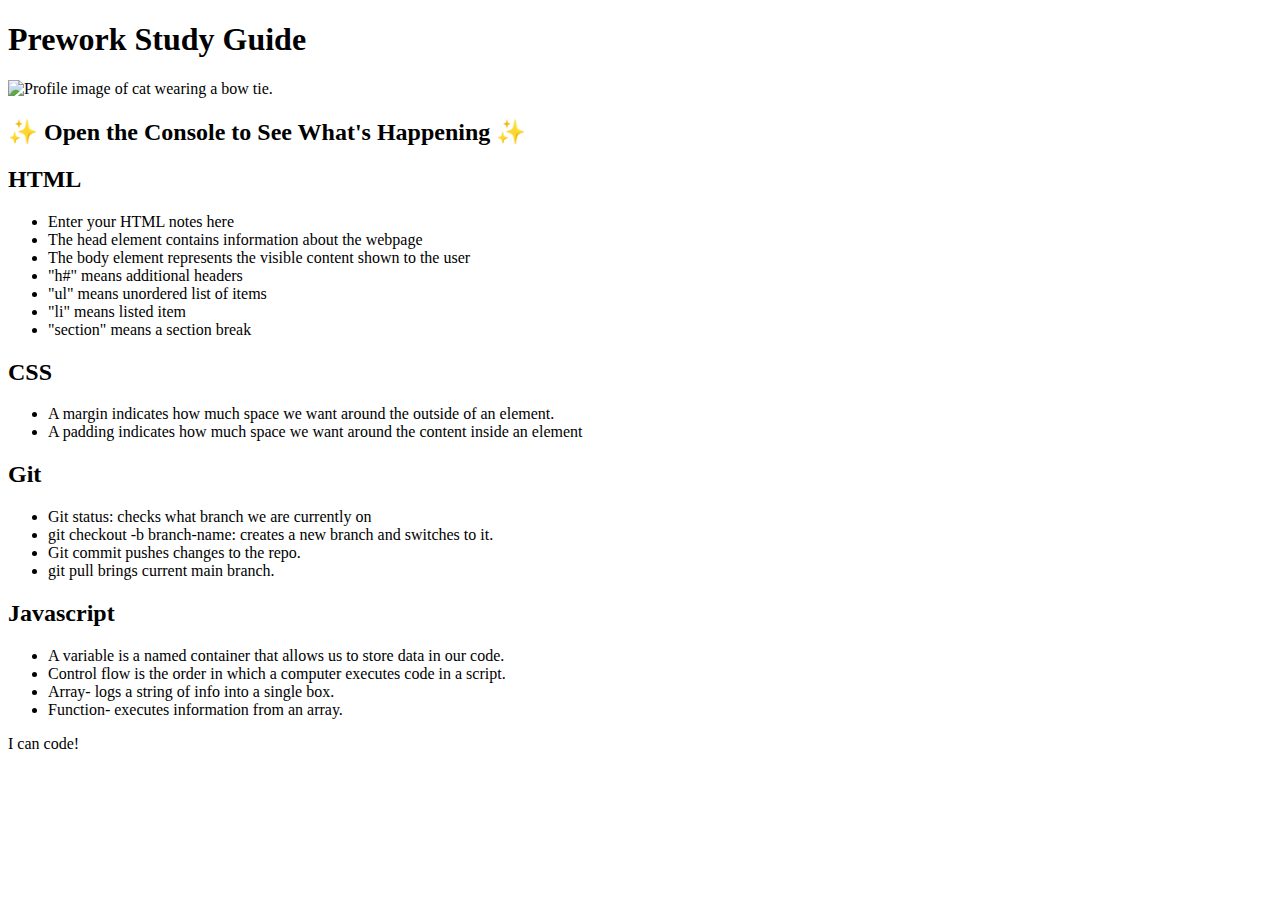
==== index.html @ d43a82bb "<moved html file>" ====
<!DOCTYPE html>
<html lang="en">
  <head>
    <meta charset="UTF-8" />
    <meta http-equiv="X-UA-Compatible" content="IE=edge" />
    <meta name="viewport" content="width=device-width, initial-scale=1.0" />
    <link rel="stylesheet" href="./assets/style.css">
    <title>Prework Study Guide</title>
  </head>
  <body>
    <header id="header">
      <h1>Prework Study Guide</h1>
      <img src="./assets/bowtie-cat.png" alt="Profile image of cat wearing a bow tie." />
      <h2>✨ Open the Console to See What's Happening ✨</h2>
    </header>
    <main>
      <section class="card" id="html-section">
        <h2>HTML</h2>
        <ul>
          <li> Enter your HTML notes here</li>
          <li> The head element contains information about the webpage</li>
          <li> The body element represents the visible content shown to the user</li>
          <li> "h#" means additional headers</li>
          <li> "ul" means unordered list of items</li>
          <li> "li" means listed item</li>
          <li> "section" means a section break</li>
        </ul>
      </section>
      <section class="card" id="css-section">
        <h2>CSS</h2>
        <ul> 
          <li>A margin indicates how much space we want around the outside of an element.</li>
          <li>A padding indicates how much space we want around the content inside an element</li>
        </ul>
      </section>
      <section class="card" id="javascript-section">
        <h2>Git</h2>
        <ul> 
          <li>Git status: checks what branch we are currently on</li>
          <li>git checkout -b branch-name: creates a new branch and switches to it.</li>
          <li>Git commit pushes changes to the repo.</li>
          <li>git pull brings current main branch.</li>
        </ul>
      </section>
      <section class="card" id="javascript">
        <h2>Javascript</h2>
        <ul>
          <li>A variable is a named container that allows us to store data in our code.</li>
          <li>Control flow is the order in which a computer executes code in a script.</li>
          <li>Array- logs a string of info into a single box.</li>
          <li>Function- executes information from an array.</li>
        </ul>
      </section>

    </main>

    <footer>
      <p>I can code!</p>
    </footer>
    <script src="./assets/script.js"></script>
  </body>
</html>
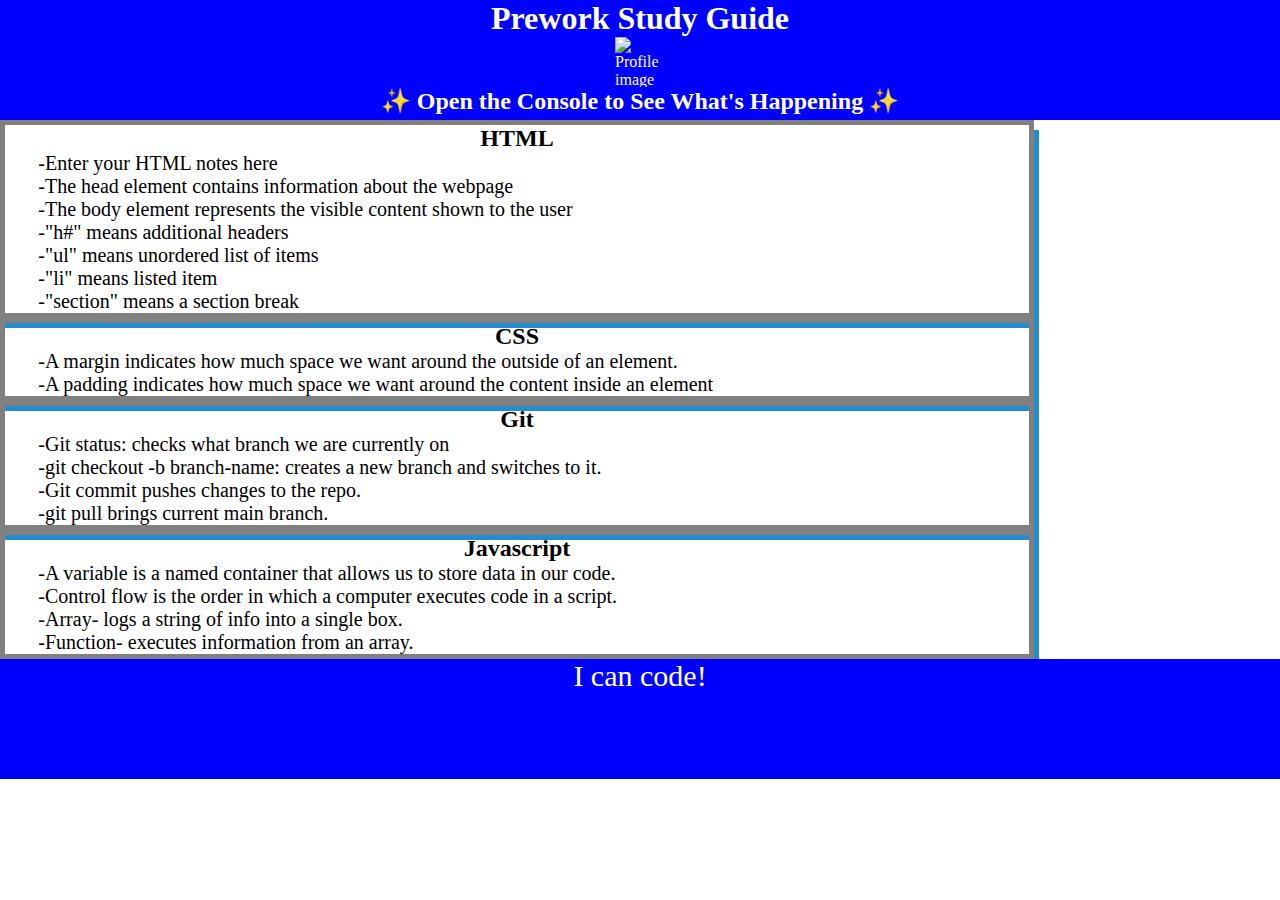
==== commit 08baecc5: "Additional updates to the prior updates" ====
--- a/index.html
+++ b/index.html
@@ -4,7 +4,7 @@
     <meta charset="UTF-8" />
     <meta http-equiv="X-UA-Compatible" content="IE=edge" />
     <meta name="viewport" content="width=device-width, initial-scale=1.0" />
-    <link rel="stylesheet" href="./assets/style.css">
+    <link rel="stylesheet" href="./prework-study-guide/style.css">
     <title>Prework Study Guide</title>
   </head>
   <body>
--- a/prework-study-guide/style.css
+++ b/prework-study-guide/style.css
@@ -0,0 +1,37 @@
+* {
+    margin: 0;
+    padding: 0;
+}
+header,
+footer {
+    width: 100%;
+    height: 120px;
+    background-color: blue;
+    color: white;
+}
+h1,
+h2 {
+    text-align: center;
+}
+img {
+    display: block;
+    height: 50px;
+    width: 50px;
+    margin-left: auto;
+    margin-right: auto;
+}
+ul {
+    list-style-type: "-";
+    padding-left: 40px;
+    font-size: 20px;
+}
+p {
+    text-align: center;
+    font-size: 30px;
+}
+.card {
+    width:80%;
+    margin:40 px auto;
+    border: 5px solid gray;
+    box-shadow: 5px 10px #258cd0;
+}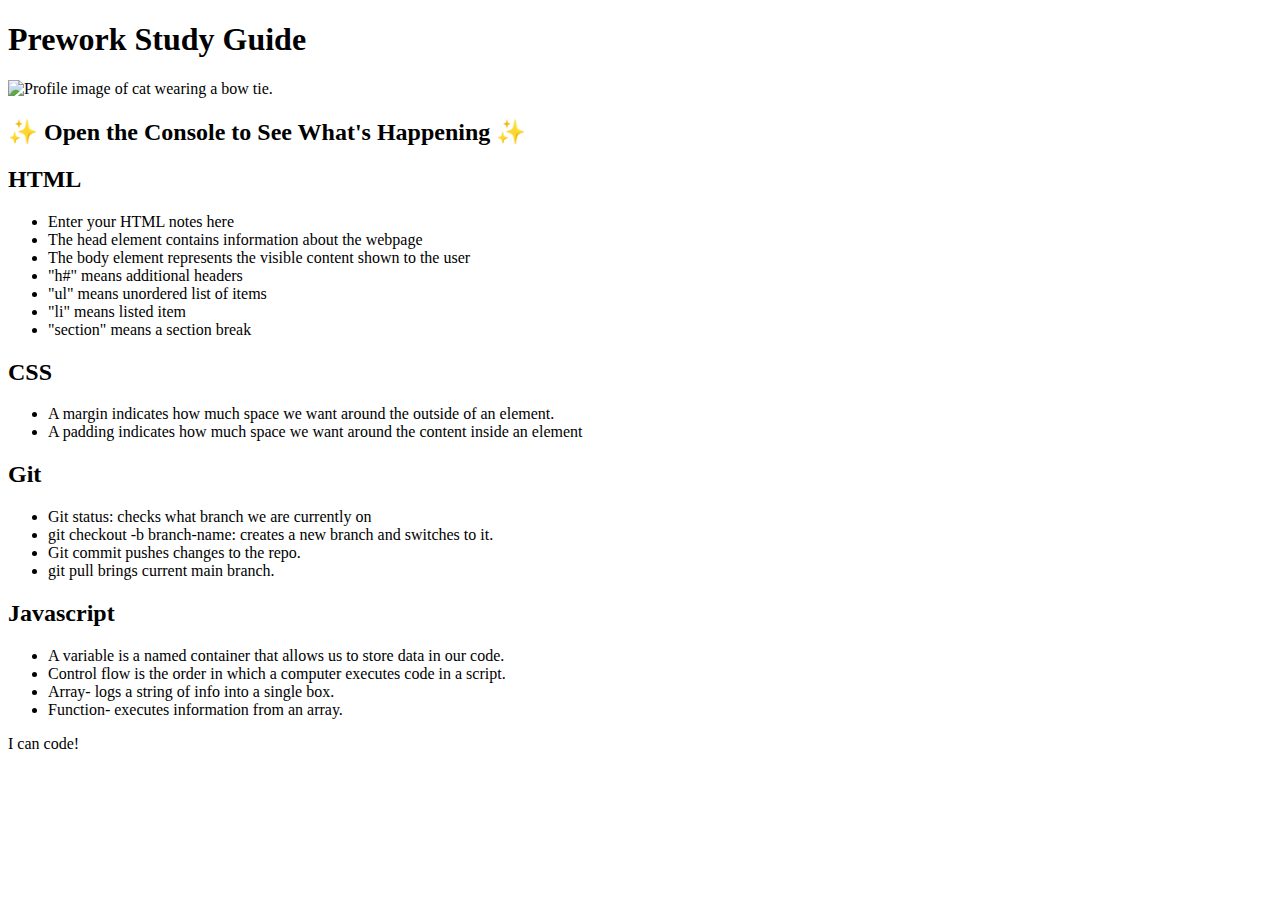
==== commit 5072be09: "reverted to original file" ====
--- a/index.html
+++ b/index.html
@@ -4,7 +4,7 @@
     <meta charset="UTF-8" />
     <meta http-equiv="X-UA-Compatible" content="IE=edge" />
     <meta name="viewport" content="width=device-width, initial-scale=1.0" />
-    <link rel="stylesheet" href="./prework-study-guide/style.css">
+    <link rel="stylesheet" href="./assets/style.css">
     <title>Prework Study Guide</title>
   </head>
   <body>
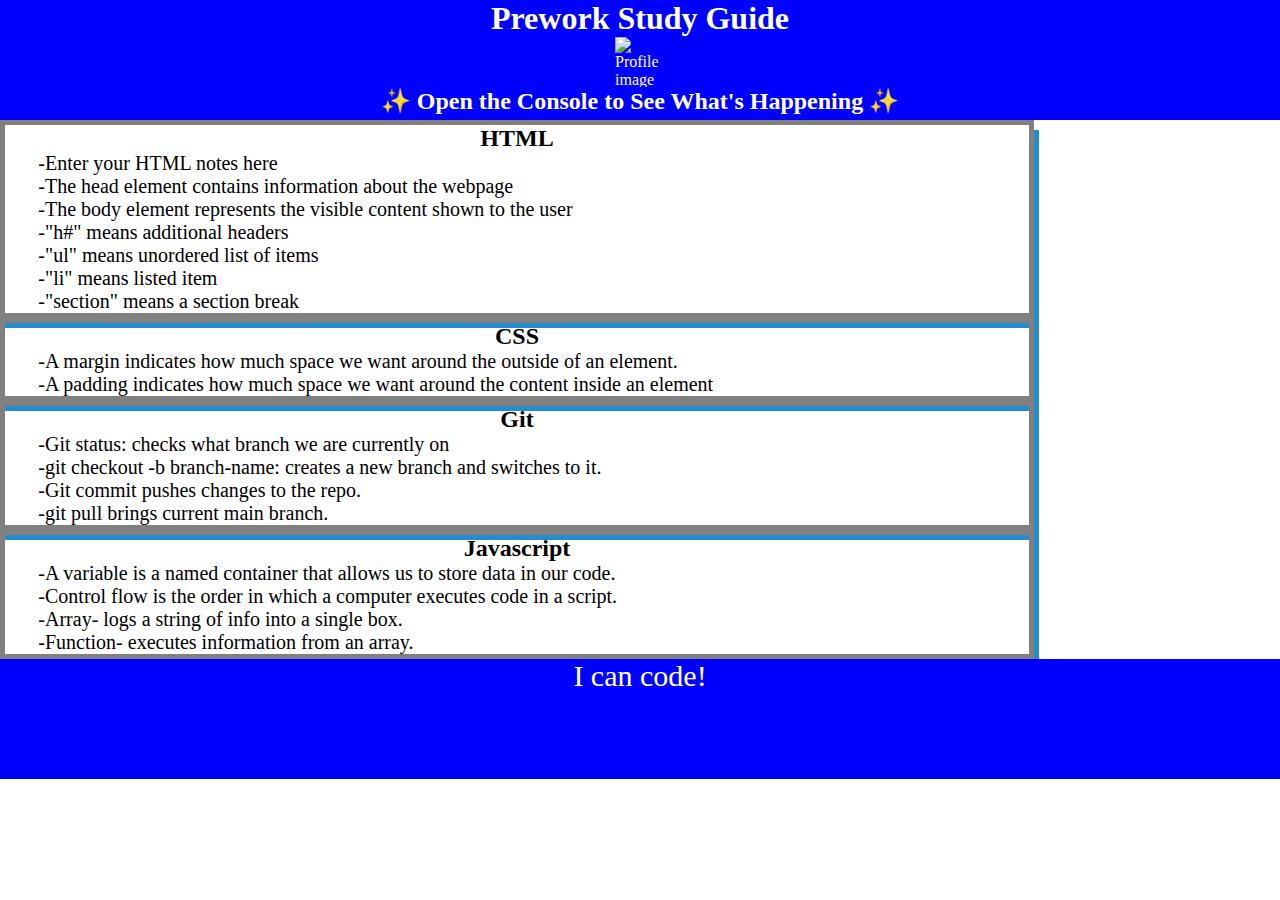
==== commit 0d18ee63: "possible fix" ====
--- a/index.html
+++ b/index.html
@@ -4,7 +4,7 @@
     <meta charset="UTF-8" />
     <meta http-equiv="X-UA-Compatible" content="IE=edge" />
     <meta name="viewport" content="width=device-width, initial-scale=1.0" />
-    <link rel="stylesheet" href="./assets/style.css">
+    <link rel="stylesheet" href="./prework-study-guide/assets/style.css">
     <title>Prework Study Guide</title>
   </head>
   <body>
@@ -57,6 +57,6 @@
     <footer>
       <p>I can code!</p>
     </footer>
-    <script src="./assets/script.js"></script>
+    <script src="./prework-study-guide/assets/script.js"></script>
   </body>
 </html>
--- a/prework-study-guide/assets/style.css
+++ b/prework-study-guide/assets/style.css
@@ -0,0 +1,37 @@
+* {
+    margin: 0;
+    padding: 0;
+}
+header,
+footer {
+    width: 100%;
+    height: 120px;
+    background-color: blue;
+    color: white;
+}
+h1,
+h2 {
+    text-align: center;
+}
+img {
+    display: block;
+    height: 50px;
+    width: 50px;
+    margin-left: auto;
+    margin-right: auto;
+}
+ul {
+    list-style-type: "-";
+    padding-left: 40px;
+    font-size: 20px;
+}
+p {
+    text-align: center;
+    font-size: 30px;
+}
+.card {
+    width:80%;
+    margin:40 px auto;
+    border: 5px solid gray;
+    box-shadow: 5px 10px #258cd0;
+}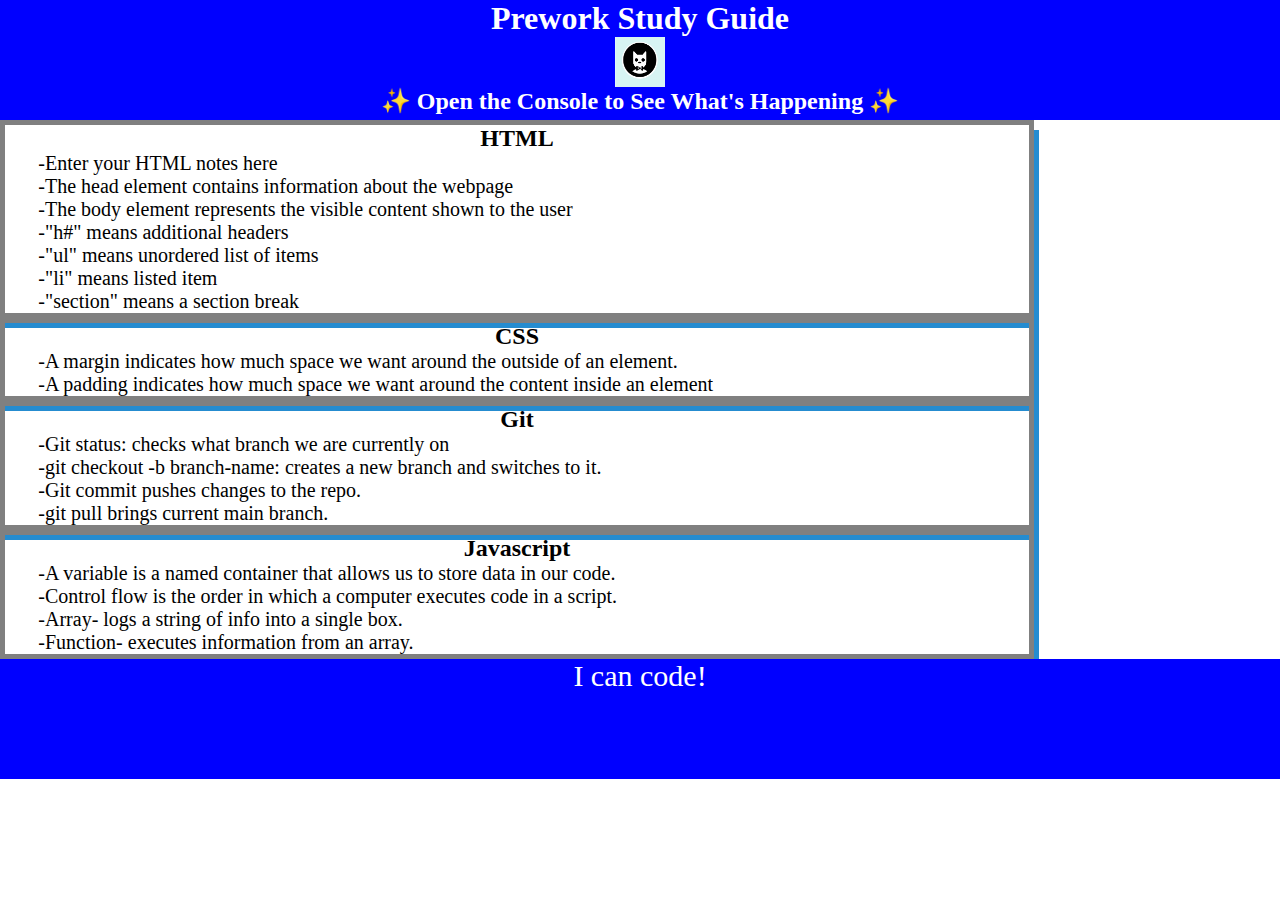
==== commit bc802e14: "fix image source code" ====
--- a/index.html
+++ b/index.html
@@ -10,7 +10,7 @@
   <body>
     <header id="header">
       <h1>Prework Study Guide</h1>
-      <img src="./assets/bowtie-cat.png" alt="Profile image of cat wearing a bow tie." />
+      <img src="./prework-study-guide/assets/bowtie-cat.png" alt="Profile image of cat wearing a bow tie." />
       <h2>✨ Open the Console to See What's Happening ✨</h2>
     </header>
     <main>
